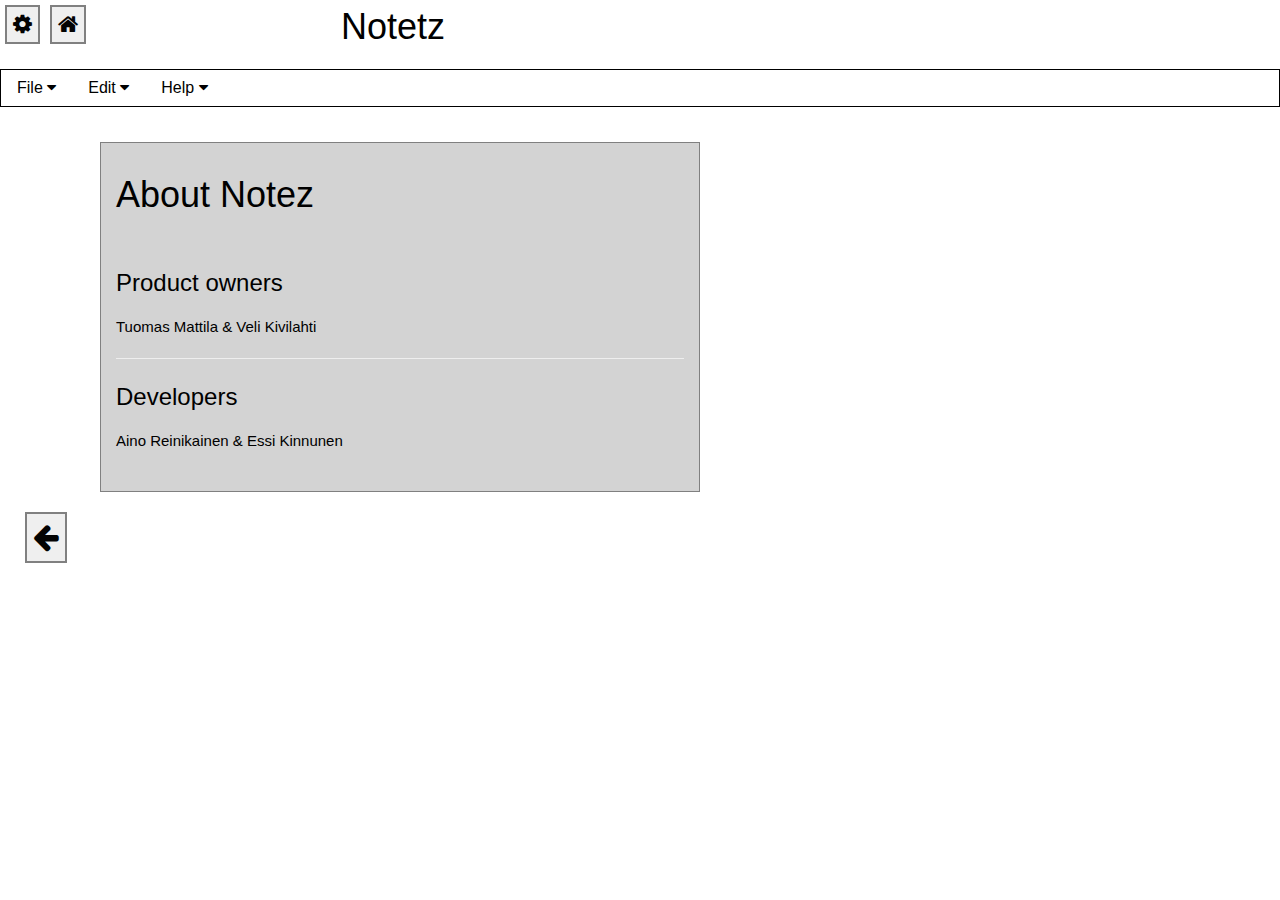
==== aboutPage.html @ 200acfbf "Uusi sivu About Notez -kohtaan" ====
<!DOCTYPE html>
<html lang="en">


<head>
    <meta charset="UTF-8">
    <meta http-equiv="X-UA-Compatible" content="IE=edge">
    <meta name="viewport" content="width=device-width, initial-scale=1.0">
    <link rel="stylesheet" href="style.css">
    <link rel="stylesheet" href="https://www.w3schools.com/w3css/4/w3.css">
    <link rel="stylesheet" href="https://cdnjs.cloudflare.com/ajax/libs/font-awesome/4.7.0/css/font-awesome.min.css">
    <title>NOTEZ</title>
</head>

<body>

    <header>

        <div class="headerLeft">
            <button class="headerButton">
                <a href="settings.html"><i class="fa fa-gear"></i></a></button>
            <button class="headerButton">
                <a href="index.html"><i class="fa fa-home"></i></a></button>
        </div>

        <h1>Notetz</h1>

    </header>

    <ul class="navbar">
        <li class="dropdown">
            <button class="dropbtn">File
                <i class="fa fa-caret-down"></i>
            </button>
            <div class="dropdown-content">
                <a href="addNote.html">New File</a>
                <a href="#"id="btn-noOpenFunction">Open File</a>
                <a href="#"id="btn-noSaveFunction">Save File</a>
                <a href="#"id="btn-noSaveAsFunction">Save File As...</a>
                <a href="#"id="btn-noDeleteFunction">Delete File</a>
            </div>
        </li>

        <li class="dropdown">
            <button class="dropbtn">Edit
                <i class="fa fa-caret-down"></i>
            </button>
            <div class="dropdown-content">
                <a href="#"id="btn-noFindFunction">Find</a>
                <a href="#"id="btn-noUndoFunction">Undo</a>
                <a href="#"id="btn-noRedoFunction">Redo</a>
            </div>
        </li>

        <li class="dropdown">
            <button class="dropbtn">Help
                <i class="fa fa-caret-down"></i>
            </button>
            <div class="dropdown-content">
                <a href="#"id="btn-Guide">Guide</a>
                <a href="aboutPage.html">About Notez</a>
            </div>
        </li>

    </ul>

    <div class="settings">
        <h1>About Notez </h1>
        <br>
        <h3>Product owners</h3>
        <p>Tuomas Mattila & Veli Kivilahti</p>
        <hr>
        <h3>Developers</h3>
        <p>Aino Reinikainen & Essi Kinnunen</p>

       
    </div> 

</body>
<footer>
    <button class="footerButton">
        <a href="index.html"><i class="fa fa-arrow-left"></i></a></button>
</footer>
<script type='text/javascript' src='https://ajax.googleapis.com/ajax/libs/jquery/2.2.4/jquery.min.js'></script>
<script type='text/javascript' src='app.js'></script>

</html>
---- style.css ----
body {
  margin: 0;
  font-family: Arial, Helvetica, sans-serif;
}

header {
  text-align: left;
  font-weight: 800;
  font-size: 28px;
  display: flex;
  justify-content: space-between;
  width: 100%;
  background-color:white;
  display: block;
}

.headerLeft{
  height: 100%;
  display: table;
  float: left;
}

header h1{
  color: black;
  display: table-cell;
  vertical-align: middle; 
  padding-left: 250px;
}

.navbar {
  overflow: hidden;
  background-color: white;
  padding: 0;
  display: block;
  border: 0.5px solid black;
}

.navbar a {
  float: left;
  font-size: 16px;
  color: white;
  text-align: center;
  padding: 14px 16px;
  text-decoration: none;
}

.dropdown {
  float: left;
  overflow: hidden;
}

.dropdown .dropbtn {
  font-size: 16px;  
  border: none;
  outline: none;
  color:black;
  padding: 6px 16px;
  background-color: inherit;
  font-family: inherit;
  margin: 0;
}

.navbar a:hover, .dropdown:hover .dropbtn {
  background-color:#ddd;
}

.dropdown-content {
  display: none;
  position: absolute;
  background-color: #f9f9f9;
  min-width: 160px;
  box-shadow: 0px 8px 16px 0px rgba(0,0,0,0.2);
  z-index: 1;
}

.dropdown-content a {
  float: none;
  color: black;
  padding: 12px 16px;
  text-decoration: none;
  display: block;
  text-align: left;
}

.dropdown-content a:hover {
  background-color: #ddd;
}

.dropdown:hover .dropdown-content {
  display: block;
}

.notes{
  list-style-type: none;
  padding: 40px;
  margin: 8% 15%;
}

.note{
  background-color:white;
  color: black;
  border: 1px solid black;
  width: 300px;
  height: 150px;
  padding: 20px 60px;
  text-align: center;
  text-decoration: none;
  display: block;
  font-size: 25px;
} 

.note a{
  text-decoration: none;
}

footer {
  display: inline-block;
  flex-flow: row-reverse;
  padding: 20px 20px;
}

.headers {
  margin-top: 20px;
  margin-bottom: -10px;
  font-size: 20px;
}

#list-head {
  margin-left: 1%;
  width: 30%;
  display: inline-block;
  text-align: center;
}

#note-head {
  width: 50%;
  margin-left: 5%;
  display: inline-block;
  text-align: center;
}

#edit-head {
  width: 5%;
  margin-left: 5%;
  display: inline-block;
  text-align: center;
}

noteList {
  margin-top: 20px;
  display: inline-block;
  margin-left: 2.5%;
  width: 30%;
  height: 400px;
  overflow: scroll;
  border: solid 1px black;
  background-color: #DEDEDE;
}

.within-list {
  cursor: pointer;
}

.list-title {
  font-weight: 600;
  font-size: 20px;
  padding: 5px 5px 0 5px;
}

.list-date {
  font-weight: 200;
  font-style: italic;
  font-size: 12px;
  padding: 0 5px 0 5px;
}

.list-text {
  padding: 0 5px 5px 5px;
  border-bottom: solid 1px black;
}

notePad {
  display: inline-block;
  border: solid 1px black;
  height: 400px;
  overflow: scroll;
  width: 50%;
  margin-left: 2%;
  margin-top: 0;
}

#note-title {
  font-size: 24px;
  padding: 0 0 5px 5px;
  border-bottom: solid 2px #DEDEDE;
}

#note-body {
  padding: 5px;
}

#body-field, #title-field {
  width: 100%;
  border: none;
  outline: none;
  resize: none;
}

#title-field {
  font-size: 18px;
  font-weight: 600;
}

#body-field {
  font-size: 14px;
  font-weight: 500;
  height: 400px;
}

editNote {
  display: inline-block;
  height: 160px;
  width: 50px;
  margin-left: 1%;  
}

#color-select {
  display: inline-block;
  flex-flow: row-reverse nowrap;
  padding: 5px 10px 0 0;
  position: relative;
  height: 405px;
}

.color-box {
  border: solid 2px #929292;
  height: 20px;
  width: 20px;
  margin-left: 5px;
  padding: 10px;
}

.display {
  display: visible;
}

.no-display {
  display: none;
}

.saveDelete{
  padding: 20px;
  float: right;
  margin-right: 13.5%;

}

button {
  margin: 10px;
  border: solid 1px grey;
  font-size: 22px;
  font-weight: 800;
  text-transform: uppercase;
  color: #030303;
}

.headerButton {
  margin: 5px;
  border: solid 2px grey;
  font-size: 22px;
  font-weight: 800;
  text-transform: uppercase;
  color: #030303;
}

.footerButton {
  border: solid 2px grey;
  font-size: 30px;
  font-weight: 800;
  text-transform: uppercase;
  color: #030303;
  display: inline-block;
  margin-left: 5px;
}

.settings{
  border: solid 1px grey;
  background-color: lightgray;
  display: inline-block;
  height: 350px;
  width: 600px;
  padding: 15px;
  margin-left: 100px;
  margin-top: 20px;


}

#btn-settings{
  float: right;
  margin-left: 10px;
  width: 80px;
}

button:hover, .color-box:hover {
  cursor: pointer;
}

#listed:nth-child(odd):hover {
  cursor: pointer;
}

#btn-save {
  background-color: lightgreen;
}

#btn-delete {
  background-color: lightcoral;
}

.white {
  background-color: white;
}
.orange {
  background-color: rgb(247, 193, 112);
}
.yellow {
  background-color: rgb(248, 240, 167);
}
.pink {
  background-color: rgb(247, 147, 213);
}
.blue {
  background-color: rgb(134, 155, 252);
}
.green {
  background-color: rgb(134, 241, 139);
}
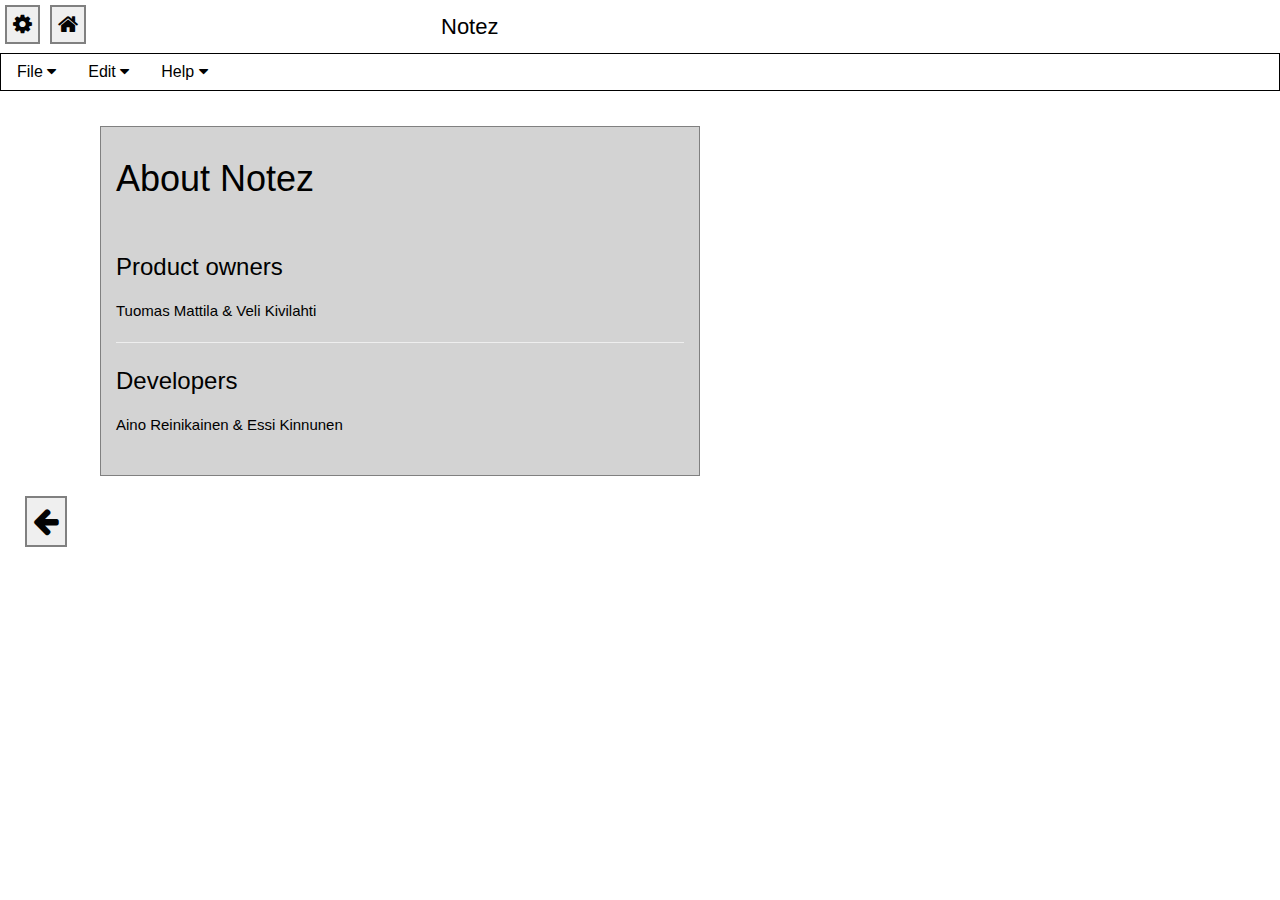
==== commit e1abd654: "päivitetty 13.5." ====
--- a/aboutPage.html
+++ b/aboutPage.html
@@ -1,6 +1,5 @@
 <!DOCTYPE html>
 <html lang="en">
-
 
 <head>
     <meta charset="UTF-8">
@@ -13,18 +12,14 @@
 </head>
 
 <body>
-
     <header>
-
         <div class="headerLeft">
             <button class="headerButton">
                 <a href="settings.html"><i class="fa fa-gear"></i></a></button>
             <button class="headerButton">
                 <a href="index.html"><i class="fa fa-home"></i></a></button>
         </div>
-
-        <h1>Notetz</h1>
-
+        <h1>Notez</h1>
     </header>
 
     <ul class="navbar">
@@ -61,7 +56,6 @@
                 <a href="aboutPage.html">About Notez</a>
             </div>
         </li>
-
     </ul>
 
     <div class="settings">
@@ -71,9 +65,7 @@
         <p>Tuomas Mattila & Veli Kivilahti</p>
         <hr>
         <h3>Developers</h3>
-        <p>Aino Reinikainen & Essi Kinnunen</p>
-
-       
+        <p>Aino Reinikainen & Essi Kinnunen</p> 
     </div> 
 
 </body>
@@ -84,4 +76,4 @@
 <script type='text/javascript' src='https://ajax.googleapis.com/ajax/libs/jquery/2.2.4/jquery.min.js'></script>
 <script type='text/javascript' src='app.js'></script>
 
-</html>+</html>
--- a/style.css
+++ b/style.css
@@ -9,22 +9,24 @@
   font-size: 28px;
   display: flex;
   justify-content: space-between;
-  width: 100%;
+  width: 1000px;
   background-color:white;
   display: block;
 }
 
-.headerLeft{
+.headerLeft {
   height: 100%;
   display: table;
   float: left;
 }
 
-header h1{
+header h1 {
   color: black;
   display: table-cell;
   vertical-align: middle; 
-  padding-left: 250px;
+  padding: 10px 0 10px 350px;
+  font-style: helvetica;
+  font-size: 22px;
 }
 
 .navbar {
@@ -33,6 +35,7 @@
   padding: 0;
   display: block;
   border: 0.5px solid black;
+  margin-top: 0;
 }
 
 .navbar a {
@@ -90,27 +93,51 @@
   display: block;
 }
 
-.notes{
+#indexContainer {
+  width: 1000px;
+  height: 800px;
+}
+
+.notes {
   list-style-type: none;
-  padding: 40px;
-  margin: 8% 15%;
-}
-
-.note{
+  margin: 0 0 -100% 280px;
+  display: block;
+  padding-bottom: 100%;
+}
+
+.note {
   background-color:white;
   color: black;
   border: 1px solid black;
   width: 300px;
   height: 150px;
-  padding: 20px 60px;
+  padding: 30px 60px;
   text-align: center;
   text-decoration: none;
-  display: block;
   font-size: 25px;
+  margin: 50px 30px;
 } 
 
-.note a{
+.note a {
   text-decoration: none;
+}
+
+.explorer {
+  padding: 10px 0 100% 15px;
+  border-right: 1px solid black;
+  width: 200px;
+  float: left;
+  display: block;
+  margin: -15px 0 -100% 0;
+}
+
+ul.explore {
+  list-style-type: none;
+  padding: 0;
+}
+
+li.explore {
+  padding-bottom: 15px;
 }
 
 footer {
@@ -248,7 +275,7 @@
   display: none;
 }
 
-.saveDelete{
+.saveDelete {
   padding: 20px;
   float: right;
   margin-right: 13.5%;
@@ -283,7 +310,7 @@
   margin-left: 5px;
 }
 
-.settings{
+.settings {
   border: solid 1px grey;
   background-color: lightgray;
   display: inline-block;
@@ -292,16 +319,20 @@
   padding: 15px;
   margin-left: 100px;
   margin-top: 20px;
-
-
-}
-
-#btn-settings{
+}
+
+#btn-settings {
   float: right;
   margin-left: 10px;
   width: 80px;
 }
 
+#btn-settingsSave {
+  float: right;
+  margin-left: 10px;
+  width: 80px;
+}
+
 button:hover, .color-box:hover {
   cursor: pointer;
 }
@@ -321,18 +352,23 @@
 .white {
   background-color: white;
 }
+
 .orange {
   background-color: rgb(247, 193, 112);
 }
+
 .yellow {
   background-color: rgb(248, 240, 167);
 }
+
 .pink {
   background-color: rgb(247, 147, 213);
 }
+
 .blue {
   background-color: rgb(134, 155, 252);
 }
+
 .green {
   background-color: rgb(134, 241, 139);
 }
